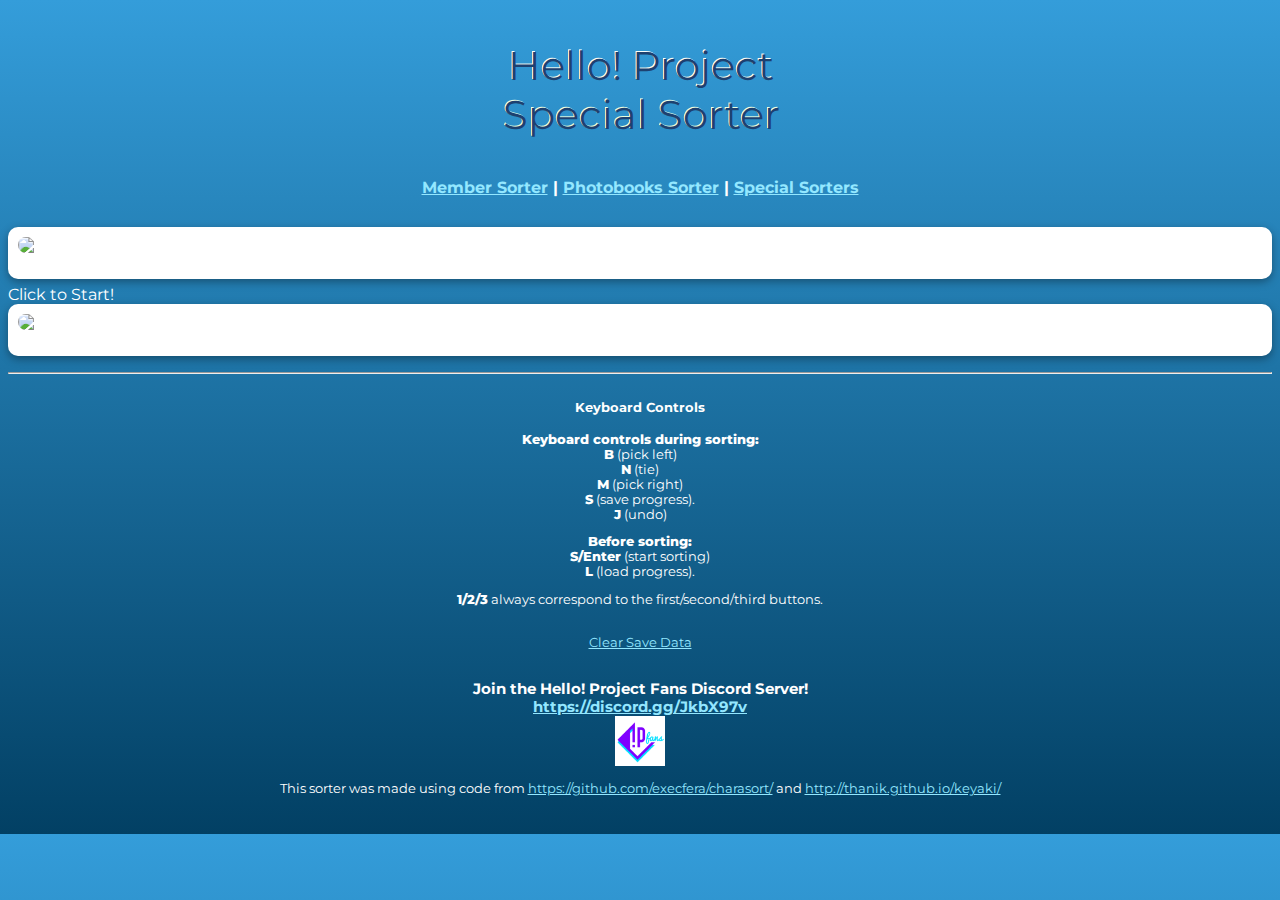
==== special.html @ 44bc96bd "Add files via upload" ====
<!DOCTYPE html>
<html>

<head>

    <link rel="icon" type="image/png" href="src/assets/logoHP.png">

    <link rel="manifest" href="src/assets/site.webmanifest">
    <link rel="mask-icon" href="src/assets/safari-pinned-tab.svg" color="#5bbad5">
    <meta name="msapplication-TileColor" content="#ffffff">


    <meta charset="utf-8">
    <meta name="viewport" content="width=device-width, initial-scale=1, shrink-to-fit=no">
    <meta property="og:image:width" content="279">
    <meta property="og:image:height" content="279">

    <title>Hello! Project Special Sorter</title>

    <link href="https://fonts.googleapis.com/css?family=Montserrat:400,800" rel="stylesheet">
    <link crossorigin="anonymous" href="https://stackpath.bootstrapcdn.com/bootstrap/4.2.1/css/bootstrap.min.css"
        integrity="sha384-GJzZqFGwb1QTTN6wy59ffF1BuGJpLSa9DkKMp0DgiMDm4iYMj70gZWKYbI706tWS" rel="stylesheet">
    <link href="src/css/styles.css" rel="stylesheet" type="text/css">

    <script src="src/js/data.js"></script>

    <script src="src/js/data/2020-03-03.js"></script>

    <script src="src/js/html2canvas.min.js"></script>
    <script src="src/js/lz-string.min.js"></script>
    <script src="src/js/seedrandom.min.js"></script>
    <script src="src/js/main.js"></script>

    <!-- <script async src="https://www.googletagmanager.com/gtag/js?id=UA-64784129-2"></script> -->
    <script>
        window.dataLayer = window.dataLayer || [];
        function gtag() { dataLayer.push(arguments); }
        gtag('js', new Date());

        gtag('config', 'UA-64784129-2');
    </script>

</head>

<body>
    <div class="container">

        <div class="row">

            <div class="col-12">
                <div class="title">
                    <p>Hello! Project<br>Special Sorter</p>
                </div>

                <h4>
                    <div id="opAll">


                        <a href="index.html">Member Sorter</a>

                        |

                        <a href="photobooks.html">Photobooks Sorter</a>

                        |

                        <a href="special.html">Special Sorters</a>


                    </div>
                </h4>



                <div class="sort-body">
                    <div class="row">
                        <div class="progress-section col-12 box">
                            <span class="progressbattle"></span>
                            <div class="progressbar">
                                <div class="progressfill"><span class="progresstext"></span></div>
                            </div>
                        </div>
                    </div>

                    <div class="sorter row">
                        <div class="col-4 box">
                            <img class="left sort image" src="src/assets/default_card.jpg">
                            <div class="left sort text">
                                <p></p>
                            </div>
                        </div>

                        <div class="col-4">
                            <div class="starting start button btn btn-outline-light btn-lg btn-block">Click to Start!
                            </div>
                            <div class="starting load button btn btn-outline-light">Load <span></span></div>

                            <div class="loading button btn btn-outline-light">
                                <div></div><span>Loading...</span>
                            </div>

                            <div class="sorting tie button btn btn-outline-light">Tie</div>
                            <div class="sorting undo button btn btn-outline-light">Undo</div>
                            <div class="sorting save button btn btn-outline-light">Save Progress</div>
                        </div>

                        <div class="col-4 box">
                            <img class="right sort image" src="src/assets/default_card.jpg">
                            <div class="right sort text">
                                <p></p>
                            </div>
                        </div>

                    </div>

                    <div class="options"></div>
                    <div class="result-options">
                        <div class="time taken"></div>
                        <div class="image selector">Display Images on Result: </div>
                        <div class="finished save button btn btn-outline-light">Generate Result URL</div>
                        <div class="finished getimg button btn btn-outline-light">Generate Image</div>
                        <div class="finished list button btn btn-outline-light">Generate Text List</div>
                        <hr>
                    </div>

                    <div class="box col-12" id="new-results">
                        <div class="result-title">My Ranking</div>
                        <div class="results row"></div>
                        <div class="results results-table row"></div>

                    </div>

                </div>

            </div>
            <div class="info">
                <h4>Keyboard Controls</h4>
                <p><span class="keyboard">Keyboard controls during sorting:</span> <br><span class="keyboard">B</span>
                    (pick left) <br><span class="keyboard">N</span> (tie) <br><span class="keyboard">M</span> (pick
                    right) <br><span class="keyboard">S</span> (save progress). <br><span class="keyboard">J</span>
                    (undo)</p>
                <p><span class="keyboard">Before sorting: </span><br><span class="keyboard">S/Enter</span> (start
                    sorting) <br><span class="keyboard">L</span> (load progress).</p>
                <p><span class="keyboard">1/2/3</span> always correspond to the first/second/third buttons.</p>

                <br>
                <a href="#" class="clearsave">Clear Save Data</a>
                <br><br>
                <h3>
                    <p>Join the Hello! Project Fans Discord Server! <br> <a
                            href="https://discord.gg/JkbX97v">https://discord.gg/JkbX97v</a> <img
                            src="src/assets/logoHP.png" width="50px"></p>
                </h3>
                <p>This sorter was made using code from <a
                        href="https://github.com/execfera/charasort/">https://github.com/execfera/charasort/</a> and <a
                        href="http://thanik.github.io/keyaki/">http://thanik.github.io/keyaki/</a> </p>
            </div>
        </div>
    </div>
    </div>
</body>

</html>
---- src/css/styles.css ----
body {
  font-family: 'Montserrat', Helvetica, sans-serif;
  background: linear-gradient(#349dda,#024064);
  /* background: linear-gradient(#25cb7c, #329ad5); */
  color: #fff;
}

a{
  color: #93e7ff;
}

.title {
  color: #e1ffd7;
  color: transparent;
  background-image: linear-gradient(#fff, #e1ffd7);
  -webkit-background-clip: text;
  font-size: 40px;
  text-align: center;
}
.title{
   text-shadow: 1px 1px #1d4170;
}

.keyboard {
  font-weight: 800;
}

.box {
  padding: 10px;
  border-radius: 10px;
  box-shadow: 0px 3px 8px 0px rgba(0,0,0,0.35);
  background-color: #fff;
}

.sort-body {
  margin-top: 30px;
}

.progress-section {
  margin: 1em auto;
  display: none;
  color: #111111;
  text-align: center;
}

.progressbar {
  position: relative;
  border: 1px solid #111111;
  border-radius: 10px;
  padding: 3px;
  margin: 2px 0px;
}

.progresstext {
  position: absolute;
  width: 100%;
  margin: 3px 0px;
  text-align: center;
  font-size: 0.7em;
}

.progressfill {
  height: 20px;
  background-color: #2694d4;
  border-radius: 10px;
  width: 0%;
}

.button {
  /*border: 2px solid #54cc8d;*/
  /*border-radius: 10px;*/
  /*text-align: center;*/
  /*padding: 10%;*/
  /*grid-column: 2 / 3;*/
  cursor: pointer;
  margin-top: 6px;
  max-width: 100%;
  max-height: 100%;
}

.button:hover {
  color: #0d80a0;
}

.starting.start.button {
  /*grid-row: span 6;*/
}

.starting.load.button {
  /*grid-row: span 3;*/
  display: none;
}

.sorting.button, .finished.button {
  /*grid-row: span 2;*/
  display: none;
}

.loading.button {
  /*grid-row: span 6;*/
  display: none;
}

.loading.button > div {
  width: 25px;
  height: 25px;
  margin: 50px auto;
  background-color: #ffffff;

  border-radius: 100%;
  -webkit-animation: sk-scaleout 1.0s infinite ease-in-out;
  animation: sk-scaleout 1.0s infinite ease-in-out;
}

/* Animation taken from: http://tobiasahlin.com/spinkit/ */

.loading.button > span {
  margin: auto auto 20%;
  font-size: 0.7em;
}

@-webkit-keyframes sk-scaleout {
  0% { -webkit-transform: scale(0) }
  100% {
    -webkit-transform: scale(1.0);
    opacity: 0;
  }
}

@keyframes sk-scaleout {
  0% {
    -webkit-transform: scale(0);
    transform: scale(0);
  } 100% {
    -webkit-transform: scale(1.0);
    transform: scale(1.0);
    opacity: 0;
  }
}

.sorter > .col-4 > .image {
  max-height:100%;
  max-width:100%;
  margin: auto;
  cursor: pointer;
  border-radius: 10px;
}

.sorter > .col-4 > .text {
  text-align: center;
  margin-top: 4px;
  color: #111111;
}

.options {
  margin: 1em auto;
  text-align: left;
}

label {
  cursor: pointer;
}

label:hover {
  color: #9fdcff;
}

.options > .large.option, .options > hr {
  grid-column: span 3;
  text-align: center;
  width: 100%;
}

.image.selector {
  margin-top: 0.5em;
  display: none;
  text-align: center;
}

.time.taken {
  margin-top: 0.5em;
  display: none;
  text-align: center;
}

.results {
  display: flex;
  align-content: flex-start;
  margin: 10px;
  color: #111111;
}

.results-table {
  font-size: 14px;
}

/*@media all and (min-width: 600px) {*/
  /*.results-table {*/
    /*flex-flow: column wrap;*/
    /*max-height: calc(5 * (175px + 2px) + 1 * (15px + 2px));*/
    /*!* 2px for borders *!*/
  /*}*/
/*}*/

/*@media all and (max-width: 600px) {*/
  /*.results-table {*/
    /*flex-flow: column nowrap;*/
  /*}*/
/*}*/

.result-footer {
  color: #4a4a4a;
  font-size: 12px;
}

.result-title {
  color: #2698da;
  font-size: 30px;
  text-align: center;
}

.result-entry {
  text-align: center;
  background: linear-gradient(#349dda,#024064);
  color: #fff;
  margin: 2px;
  padding: 5px;
  border-radius: 5px;
}

.result-entry > span {
  display: block;
}

.result-entry img {
  height: 100px;
  border-radius: 5px;
  box-shadow: 0px 3px 8px 0px rgba(0,0,0,0.35);
 
}

.result {
  height: 20px;
  margin-bottom: -1px;
  display: grid;
  width: 211px;
  grid-template-columns: repeat(2, 1fr);
  border: 1px solid #000;
  margin-right: 5px;

}

.result.image {
  height: 175px;
}

.result.image img {
  height: 160px;
}

.result.spacer {
  height: 1px;
  background-color: #000;
}

.result.head {
  background-color: #000;
  color: #FFF;
}

.result > .left {
  width: 35px;
  padding: 1px 3px 1px 0.5em;
  grid-column: 1 / 2;
  text-align: right;
}

.result.image .left {
  position: relative;
}

.result.image > .left span {
  position: absolute;
  top: 50%;
  right: 3px;
  margin-top: -0.375em;
}

.result > .right {
  width: 160px;
  padding: 1px 0em 1px 0em;
  grid-column: 2 / 3;
  border-left: 1px solid #000;
  text-align: center;
  overflow: hidden;
  /* important @me */
}

.info {
  margin: 2em auto 3em;
  font-size: 0.8em;
  display: block;
  text-align: center;
}

img{
  display: block;
  margin-left: auto;
  margin-right: auto;
}


.right.sort.image{
  max-height: 210px;
}
.left.sort.image{
  max-height: 210px;
}

#op1{
  text-align: left;
}

#op2{
  text-align: center;
}
#op3{
  text-align: right;
}

#opAll{
  text-align: center;
}
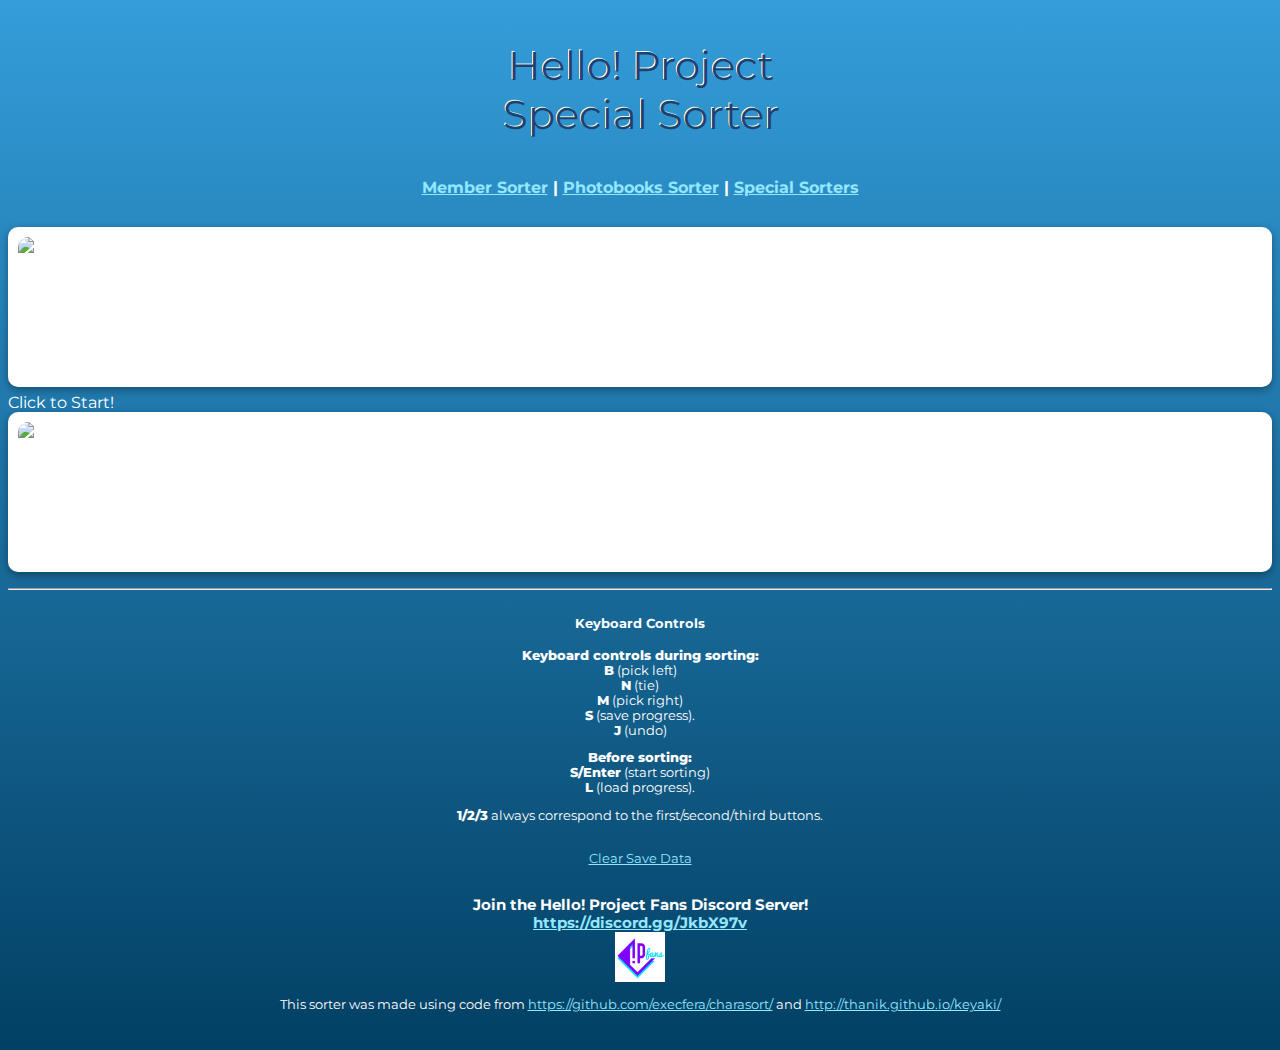
==== commit f2ec54c8: "Update special.html" ====
--- a/special.html
+++ b/special.html
@@ -14,6 +14,14 @@
     <meta name="viewport" content="width=device-width, initial-scale=1, shrink-to-fit=no">
     <meta property="og:image:width" content="279">
     <meta property="og:image:height" content="279">
+    <style>
+        .left.sort.image{
+            min-height: 124px;
+        }
+        .right.sort.image{
+            min-height: 124px;
+        }
+    </style>
 
     <title>Hello! Project Special Sorter</title>
 
@@ -160,4 +168,4 @@
     </div>
 </body>
 
-</html>+</html>
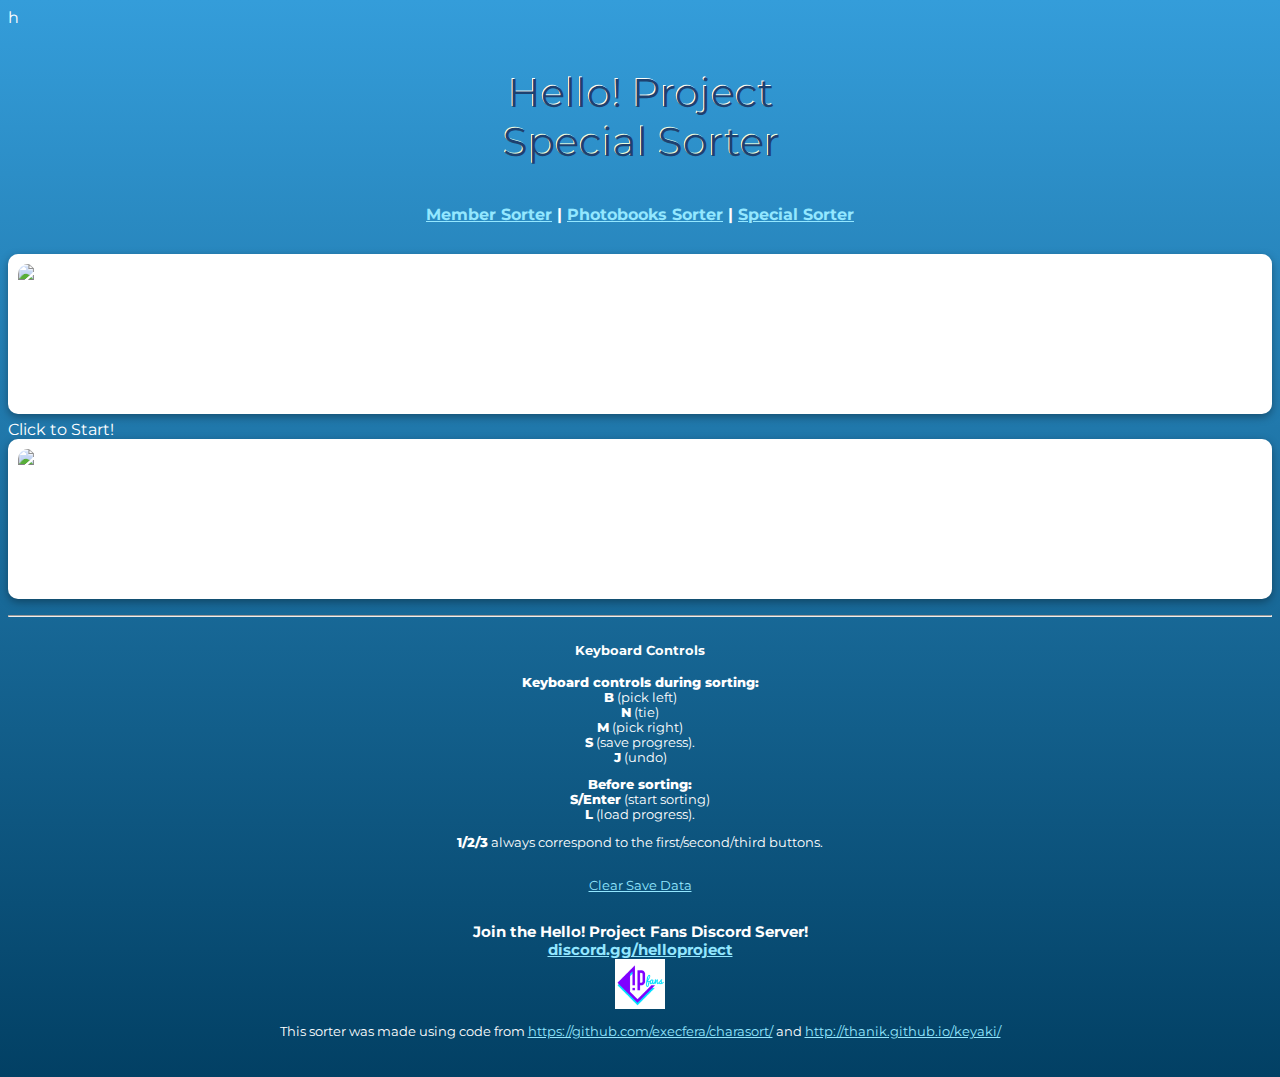
==== commit 16983e6f: "Update special.html" ====
--- a/special.html
+++ b/special.html
@@ -1,7 +1,7 @@
 <!DOCTYPE html>
 <html>
 
-<head>
+<head>h
 
     <link rel="icon" type="image/png" href="src/assets/logoHP.png">
 
@@ -15,10 +15,11 @@
     <meta property="og:image:width" content="279">
     <meta property="og:image:height" content="279">
     <style>
-        .left.sort.image{
+        .left.sort.image {
             min-height: 124px;
         }
-        .right.sort.image{
+
+        .right.sort.image {
             min-height: 124px;
         }
     </style>
@@ -72,7 +73,7 @@
 
                         |
 
-                        <a href="special.html">Special Sorters</a>
+                        <a href="special.html">Special Sorter</a>
 
 
                     </div>
@@ -125,6 +126,16 @@
                     <div class="result-options">
                         <div class="time taken"></div>
                         <div class="image selector">Display Images on Result: </div>
+                        <div class="finished tweet button btn btn-outline-light">
+                            Tweet
+                            <svg width="22" height="18" viewBox="0 0 22 18" fill="none"
+                                xmlns="http://www.w3.org/2000/svg" aria-hidden="true" focusable="false"
+                                class="twtr-color-fill--blue-dark">
+                                <path fill-rule="evenodd" clip-rule="evenodd"
+                                    d="M7.04128 17.7861C4.53883 17.7861 2.21078 17.0602 0.25 15.8165C0.596807 15.857 0.949401 15.8773 1.30683 15.8773C3.38266 15.8773 5.29282 15.1764 6.80944 14.0003C4.87 13.9646 3.23461 12.6968 2.67056 10.9547C2.94041 11.0059 3.21803 11.0338 3.50342 11.0338C3.90767 11.0338 4.2993 10.9798 4.67133 10.8796C2.64431 10.4775 1.11689 8.70468 1.11689 6.5808C1.11689 6.56156 1.11689 6.54327 1.11792 6.52489C1.71505 6.85368 2.39787 7.05133 3.12448 7.07347C1.93514 6.28783 1.15299 4.94488 1.15299 3.42361C1.15299 2.62053 1.37213 1.86754 1.75297 1.21971C3.93781 3.87277 7.20298 5.61776 10.885 5.80097C10.8091 5.47987 10.7701 5.14535 10.7701 4.80118C10.7701 2.38039 12.7543 0.416626 15.2012 0.416626C16.4753 0.416626 17.6267 0.949734 18.4351 1.80197C19.4444 1.60535 20.392 1.23997 21.2484 0.737722C20.9172 1.76154 20.2148 2.62053 19.3002 3.1633C20.1963 3.0572 21.0506 2.82194 21.8444 2.47297C21.2512 3.35223 20.4993 4.12445 19.6342 4.7433C19.643 4.93129 19.6469 5.12031 19.6469 5.31018C19.6469 11.1042 15.1905 17.7861 7.04128 17.7861Z"
+                                    fill="#1DA1F2"></path>
+                            </svg>
+                        </div>
                         <div class="finished save button btn btn-outline-light">Generate Result URL</div>
                         <div class="finished getimg button btn btn-outline-light">Generate Image</div>
                         <div class="finished list button btn btn-outline-light">Generate Text List</div>
@@ -156,7 +167,7 @@
                 <br><br>
                 <h3>
                     <p>Join the Hello! Project Fans Discord Server! <br> <a
-                            href="https://discord.gg/JkbX97v">https://discord.gg/JkbX97v</a> <img
+                            href="discord.gg/helloproject">discord.gg/helloproject</a> <img
                             src="src/assets/logoHP.png" width="50px"></p>
                 </h3>
                 <p>This sorter was made using code from <a
